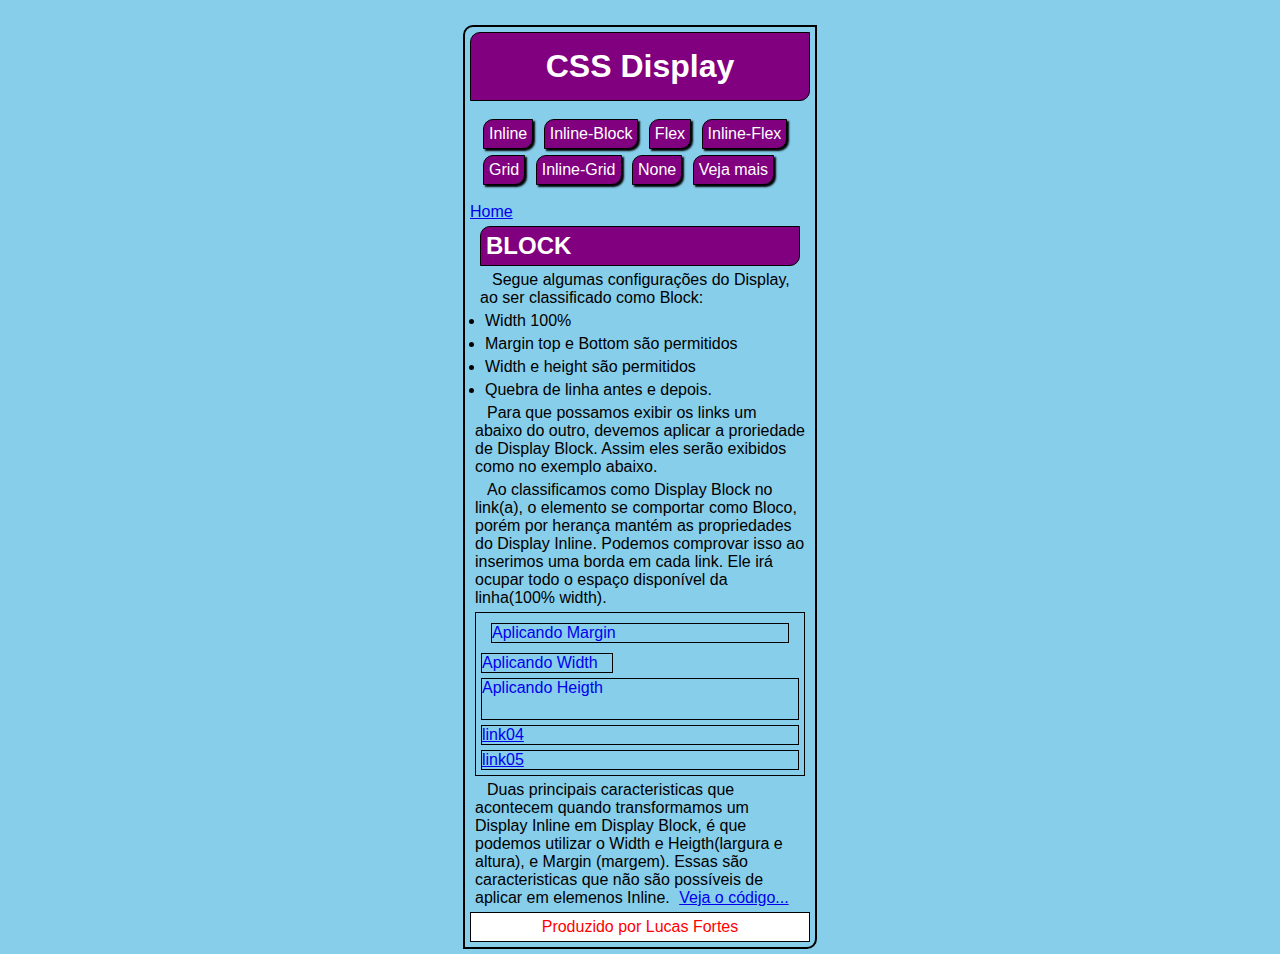
==== block.html @ adb07e8d "aalterações segunda de manhã criando duas paginas" ====
<!DOCTYPE html>
<html lang="en">
<head>
    <meta charset="UTF-8">
    <meta name="viewport" content="width=device-width, initial-scale=1.0">
    <title>Aprendendo Sobre Display</title>
    <link rel="stylesheet" href="style.css">
    <link rel="stylesheet" href="style.css">
    <link rel="stylesheet" href="style01.css">
</head>
<body>
    <header>
        <h1> CSS Display</h1>
    </header>
    <nav>
        <a href="inline.html">Inline</a>
        <a href="#">Inline-Block</a>
        <a href="#">Flex</a>
        <a href="#">Inline-Flex</a>
        <a href="#">Grid</a>
        <a href="#">Inline-Grid</a>
        <a href="#">None</a>
        <a href="vejamais.html">Veja mais</a>
    </nav>    
    <a href="index.html"> Home</a>

    <main>
        <section>
            <h2>BLOCK</h2>
            <P>Segue algumas configurações do Display, ao ser classificado como Block:</P>
            <ul>
                <li>Width 100%</li>
                <li>Margin top e Bottom são permitidos</li>
                <li>Width e height são permitidos</li>
                <li>Quebra de linha antes e depois.</li>
            </ul>
        </section>
        <p>Para que possamos exibir os links um abaixo do outro, devemos aplicar a proriedade de Display Block. Assim eles serão exibidos como no exemplo abaixo. </p>
        <p>Ao classificamos como Display Block no link(a), o elemento se comportar como Bloco, porém por herança mantém as propriedades do Display Inline. Podemos comprovar isso ao inserimos uma borda em cada link. Ele irá ocupar todo o espaço disponível da linha(100% width). </p>
        <section id="section02">
            <a href="#" id="link_margin">Aplicando Margin</a>
            <a href="#" id="link_width">Aplicando Width</a>
            <a href="#" id="link_height">Aplicando Heigth</a>
            <a href="#">link04</a>
            <a href="#">link05</a>
        </section>
        <p>Duas principais caracteristicas que acontecem quando transformamos um Display Inline em Display Block, é que podemos utilizar o Width e Heigth(largura e altura), e Margin (margem). Essas são caracteristicas que não são possíveis de aplicar em elemenos Inline. <a href="exemplos/linkcodigo02.txt">Veja o código...</a></p>
    </main>
    <footer>
        Produzido por Lucas Fortes
    </footer>


</body>
</html>
---- style.css ----
@charset "UTF-8";

*{
    margin: 5px;
    padding: 0px;
}

body{
    font-family: 'Franklin Gothic Medium', 'Arial Narrow', Arial, sans-serif;
    background-color:skyblue;
    max-width: 350px;
    width: 100%;
    height: 100%;
    border-radius: 10px 0px;
    border: 2px solid black;
    margin: auto;
    margin-top: 20px;
}

header{
    display: block;
    border-radius: 10px 0px;
    border: 1px solid black;
    background-color: purple;
    color: white;
    text-align: center;
    padding: 10px;
}
nav{
    padding: 10px;
}
nav a{
    display: inline-block;
    border: 1px solid black;
    border-radius: 10px 0px;
    padding: 5px;
    margin: 3px;
    text-decoration: none;
    color: white;
    background-color: purple;
    box-shadow: 2px 2px 2px black;
}
nav a:hover{
    background-color: white;
    color: purple;
    box-shadow: 2px 2px 5px purple;
    border: 1px solid purple;
    border-radius: 0px 10px;
}
main section{
max-width: 600px;

}
#Dentro-fora-caixa{
    border: 1px solid black;
    border-radius: 10px 0px;
    padding: 5px;
    background-color: purple;
    color: white;
}
main p{
    text-indent: 12px;
}
main section h2{
    border: 1px solid black;
    border-radius: 10px 0px;
    padding: 5px;
    background-color: purple;
    color: white;
}
footer{
    border: 1px solid black;
    padding: 5px;
    text-align: center;
    color: red;
    background-color: white;
}
---- style.css ----
@charset "UTF-8";

*{
    margin: 5px;
    padding: 0px;
}

body{
    font-family: 'Franklin Gothic Medium', 'Arial Narrow', Arial, sans-serif;
    background-color:skyblue;
    max-width: 350px;
    width: 100%;
    height: 100%;
    border-radius: 10px 0px;
    border: 2px solid black;
    margin: auto;
    margin-top: 20px;
}

header{
    display: block;
    border-radius: 10px 0px;
    border: 1px solid black;
    background-color: purple;
    color: white;
    text-align: center;
    padding: 10px;
}
nav{
    padding: 10px;
}
nav a{
    display: inline-block;
    border: 1px solid black;
    border-radius: 10px 0px;
    padding: 5px;
    margin: 3px;
    text-decoration: none;
    color: white;
    background-color: purple;
    box-shadow: 2px 2px 2px black;
}
nav a:hover{
    background-color: white;
    color: purple;
    box-shadow: 2px 2px 5px purple;
    border: 1px solid purple;
    border-radius: 0px 10px;
}
main section{
max-width: 600px;

}
#Dentro-fora-caixa{
    border: 1px solid black;
    border-radius: 10px 0px;
    padding: 5px;
    background-color: purple;
    color: white;
}
main p{
    text-indent: 12px;
}
main section h2{
    border: 1px solid black;
    border-radius: 10px 0px;
    padding: 5px;
    background-color: purple;
    color: white;
}
footer{
    border: 1px solid black;
    padding: 5px;
    text-align: center;
    color: red;
    background-color: white;
}
---- style01.css ----
@charset "UTF-8";

*{
    margin: 5px;
    padding: 0px;
}

body{
    font-family: 'Franklin Gothic Medium', 'Arial Narrow', Arial, sans-serif;
    background-color:skyblue;
    max-width: 350px;
    width: 100%;
    height: 100%;
    border-radius: 10px 0px;
    border: 2px solid black;
    margin: auto;
    margin-top: 20px;
}
header{
    display: block;
    border-radius: 10px 0px;
    border: 1px solid black;
    background-color: purple;
    color: white;
    text-align: center;
    padding: 10px;
}
#section01{
    border: 1px solid black;
}
main p{
    text-indent: 12px;
}
#section02{
    border: 1px solid black;
}
#section02 a{
    display: block;
    border: 1px solid black;
}
#link_margin{
    text-decoration: none;
    margin: 10px 15px;
}
#link_width{
    text-decoration: none;
    width: 130px;
}
#link_height{
    text-decoration: none;
    height: 40px;
}
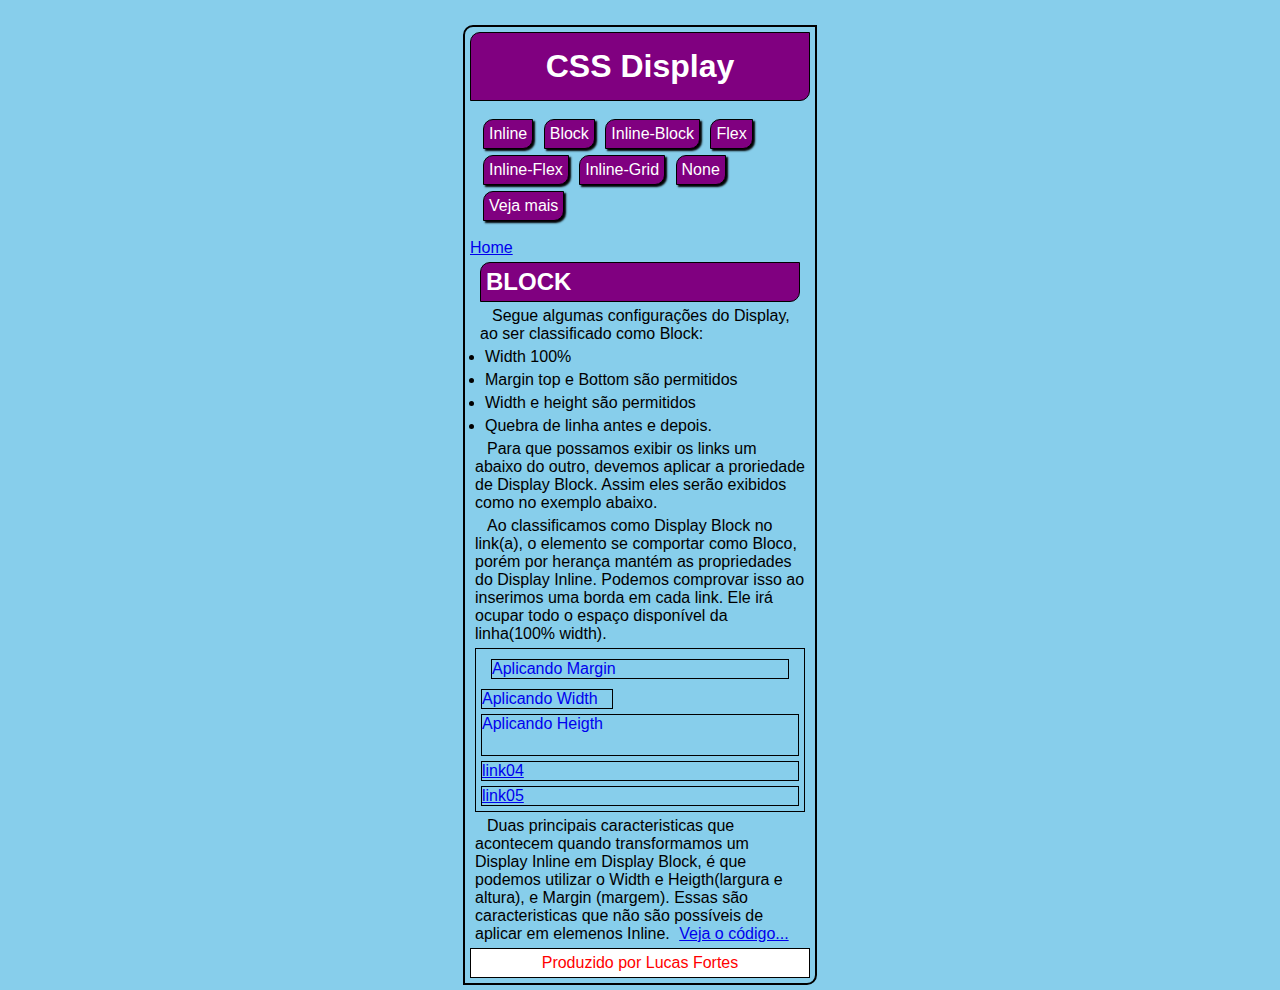
==== commit 526d8989: "finalizando links" ====
--- a/block.html
+++ b/block.html
@@ -4,7 +4,6 @@
     <meta charset="UTF-8">
     <meta name="viewport" content="width=device-width, initial-scale=1.0">
     <title>Aprendendo Sobre Display</title>
-    <link rel="stylesheet" href="style.css">
     <link rel="stylesheet" href="style.css">
     <link rel="stylesheet" href="style01.css">
 </head>
@@ -14,13 +13,13 @@
     </header>
     <nav>
         <a href="inline.html">Inline</a>
-        <a href="#">Inline-Block</a>
-        <a href="#">Flex</a>
-        <a href="#">Inline-Flex</a>
-        <a href="#">Grid</a>
-        <a href="#">Inline-Grid</a>
-        <a href="#">None</a>
-        <a href="vejamais.html">Veja mais</a>
+        <a href="block.html">Block</a>
+        <a href="inline_block.html">Inline-Block</a>
+        <a href="flex.html">Flex</a>
+        <a href="Inline_flex.html">Inline-Flex</a>
+        <a href="inline_grid.html">Inline-Grid</a>
+        <a href="none.html">None</a>
+        <a href="veja_mais.html">Veja mais</a>
     </nav>    
     <a href="index.html"> Home</a>
 
